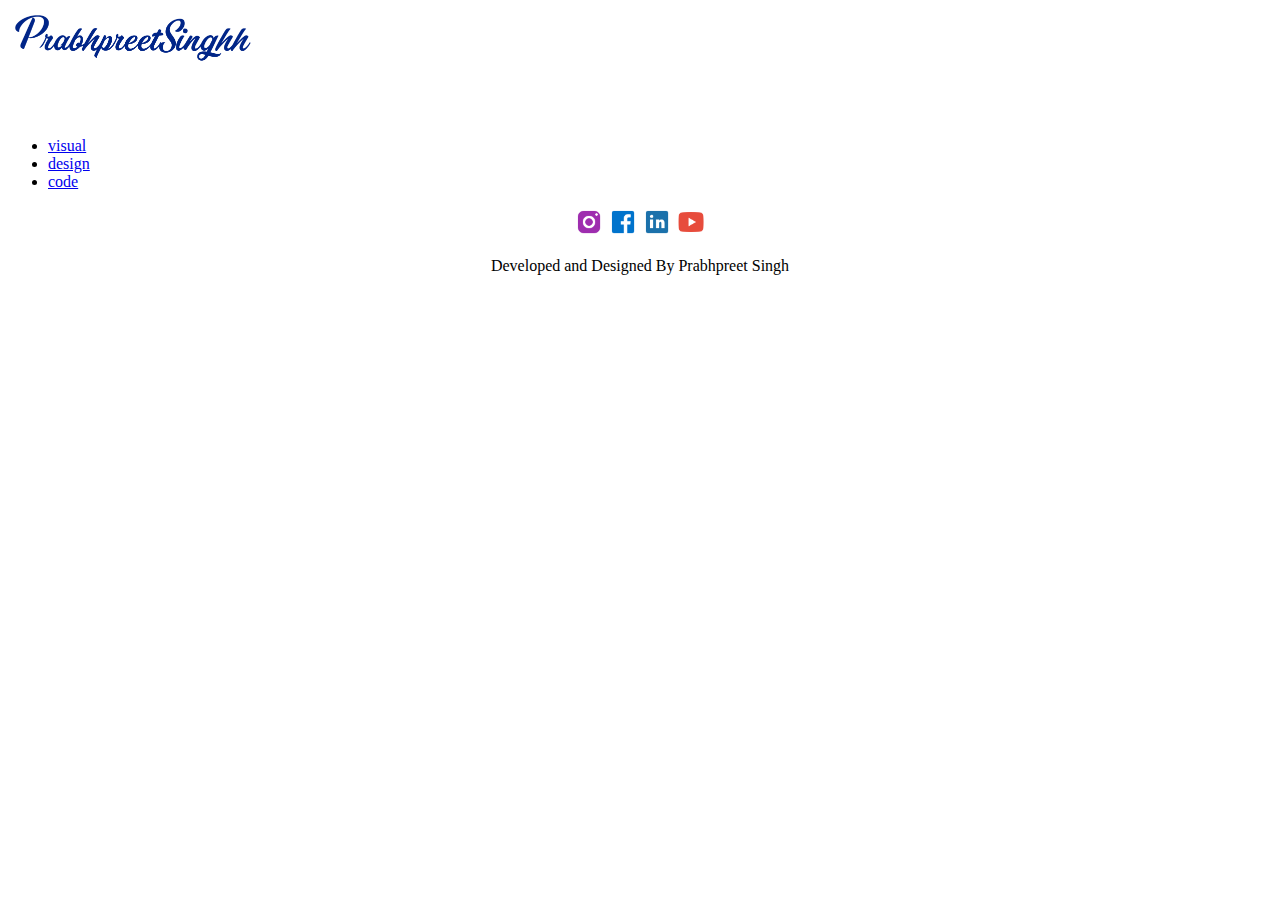
==== cinematography.html @ eac88ecf "Add files via upload" ====
<html>
        <head>
                <link rel="stylesheet" type="main.css" href="css/main.css">
        </head>
        <header> 
            <a href="index.html"> <img class="blue-logo" src="icons/bluelogo.png" alt="blue-logo"></a>
            <ul class="navbar">
                <li><a  class="main-nav-bar" href="visual/visual.html">visual</a></li>
                <li><a  class="main-nav-bar" href="pages/design.html">design</a></li>
                <li><a  class="main-nav-bar" href="pages/code.html">code</a></li>
            </ul>
        </header>
        <footer>
        <div class="light-container">
                <center>
                    <div class="social-media-links">
                    <a href="https://instagram.com/prabhpreetsinghh"><img src="icons/instagramicon.png" alt="instagramicon"></a>
                    <a href="https://www.facebook.com/prabhpreetsinghh/?eid=ARDSoZKtSBO2ciuTeh3FpCqKWjCXri7K_8EftZ999I_t2I9OYJDh2CulN3aB_UXx7qqc3qMqfKO42wdl"><img src="icons/facebookicon.png" alt="instagramicon"></a>
                    <a href="https://linkedin.com/in/prabhpreet-singh/"><img src="icons/linkedinicon.png" alt="linkedinicon"></a>
                    <a href="https://www.youtube.com/user/cricket2008star"><img src="icons/youtubeicon.png" alt="youtubeicon"></a></div>
                <p>Developed and Designed By Prabhpreet Singh</p>
                </center>
    
            </div>
        </footer>
</html>
---- css/main.css ----
@import url('https://fonts.googleapis.com/css?family=Montserrat|Open+Sans+Condensed:300|Roboto+Condensed');
body, html {
  font-family: 'Montserrat', 'sans-serif';
  padding: 0px;
  margin:0px;
  background-color: rgb(241, 241, 241);
}
.main-nav-bar{
    padding: 20px;
}
.blue-logo{
    width: 263px;
    height: 113px;
}
.navbar{
    list-style-type: none;
    display: flex;
}
a{
    text-decoration: none;
    color: #002588;
    font-size: 24px;
}
header{
    display: flex; 
    justify-content: space-between;
    margin:10px 30px;
}
.background-picture {
    width: 1380;
    margin: 0px 20px;
    margin-top: -40px;
}
h2{
    font-size:65px;
}
.my-bio{
    font-size:25px;
    width: 1240px;
    height: 212px;
}
.dark-container{
    color: white;
    display: flex;
    justify-content: center;
    background-color: #161E21;
    width: 1440px;
    height: 275px;
}
.cards{
    margin: 80px;
}
.card-name-designer{
    margin-left:20px -10px;
}
.card-name-cinematographer{
    margin-left:-30px;
}
.card-name-photographer{
    margin:20px -15px;
}
.card-name-developer{
    margin-left:-5px;
}
.light-container{
    background-color:#EAEAEA;
    width: 1440px;
    height:100px;
    padding-top: 100px;
    padding-bottom: 100px;
}
.social-media-links{
    display: grid;
    justify-content: center;
    margin-bottom:50px;
    grid-template-columns: 40px 40px 40px 40px;
    grid-template-rows: 20px;
    grid-gap: 50px;
}
.mid-section{
    height: 300px;
    background-color: #161E21;
    color: white;
    padding: 100px;

}
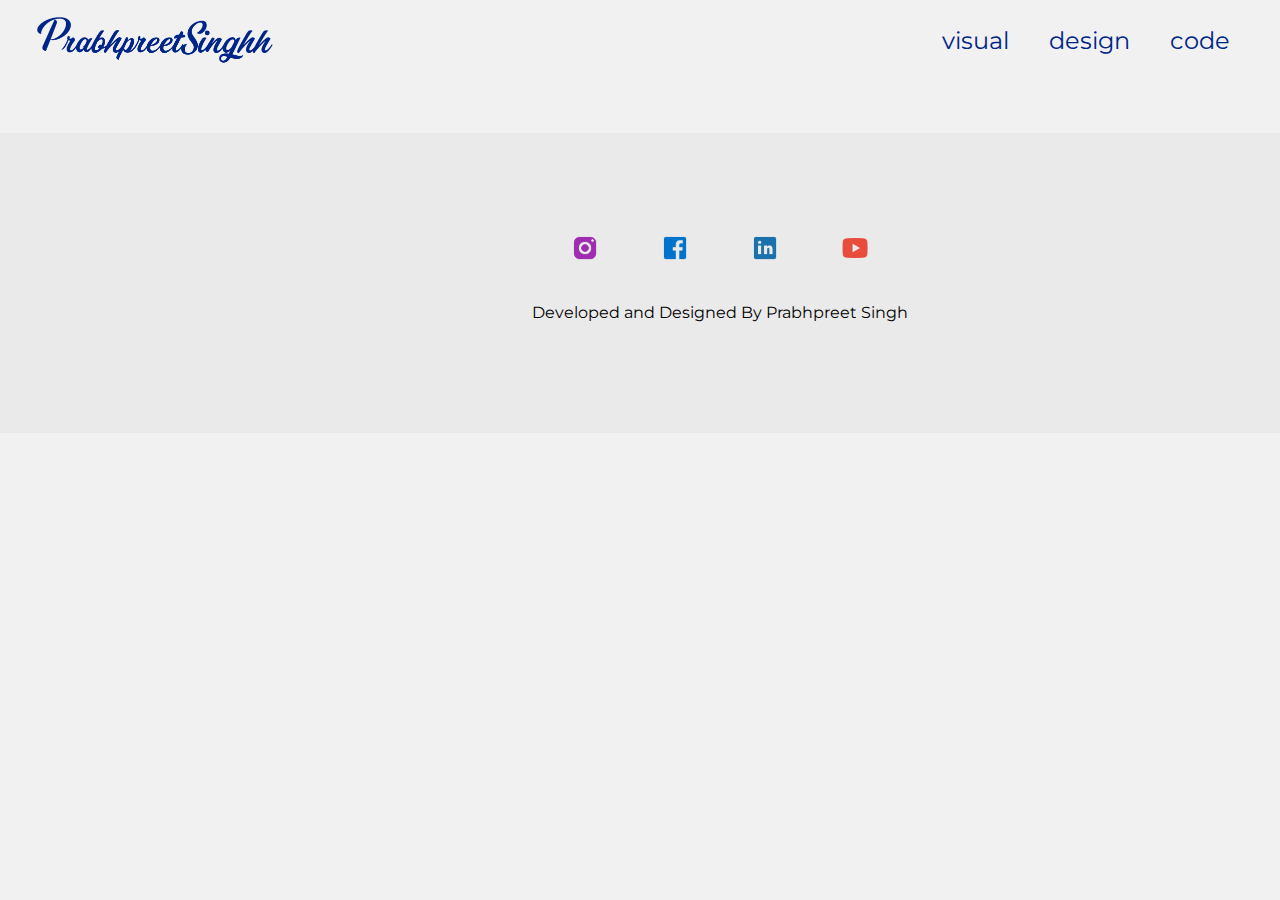
==== commit fcda57b3: "css fix" ====
--- a/cinematography.html
+++ b/cinematography.html
@@ -1,6 +1,6 @@
 <html>
         <head>
-                <link rel="stylesheet" type="main.css" href="css/main.css">
+                <link rel="stylesheet" type="text/css" href="css/main.css">
         </head>
         <header> 
             <a href="index.html"> <img class="blue-logo" src="icons/bluelogo.png" alt="blue-logo"></a>
@@ -23,4 +23,4 @@
     
             </div>
         </footer>
-</html>+</html>
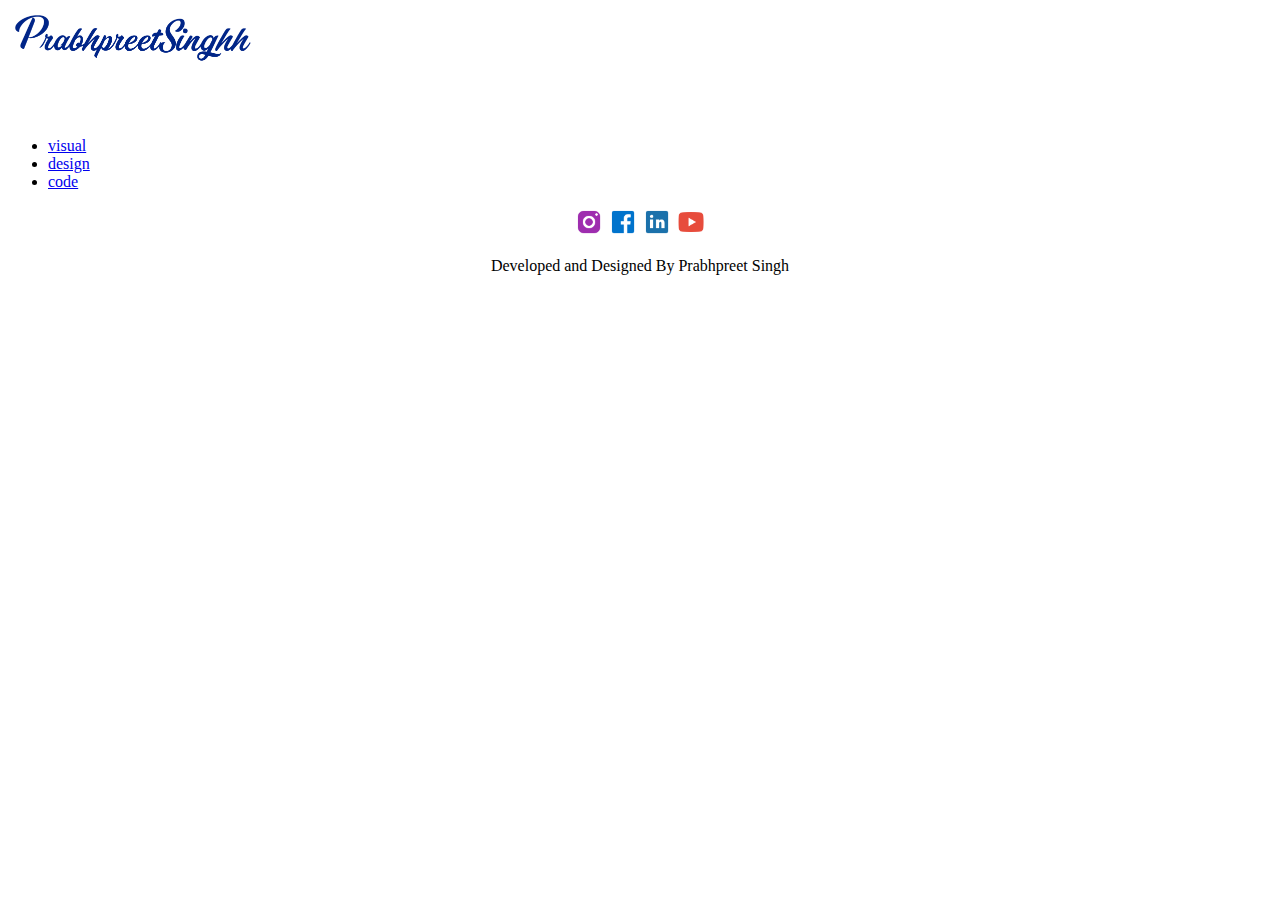
==== commit 8b9767b2: "Updates" ====
--- a/cinematography.html
+++ b/cinematography.html
@@ -1,6 +1,6 @@
 <html>
         <head>
-                <link rel="stylesheet" type="text/css" href="css/main.css">
+                <link rel="stylesheet" type="main.css" href="css/main.css">
         </head>
         <header> 
             <a href="index.html"> <img class="blue-logo" src="icons/bluelogo.png" alt="blue-logo"></a>
@@ -23,4 +23,4 @@
     
             </div>
         </footer>
-</html>
+</html>--- a/css/main.css
+++ b/css/main.css
@@ -4,6 +4,7 @@
   padding: 0px;
   margin:0px;
   background-color: rgb(241, 241, 241);
+  overflow-x: hidden;
 }
 .main-nav-bar{
     padding: 20px;
@@ -27,8 +28,8 @@
     margin:10px 30px;
 }
 .background-picture {
-    width: 1380;
-    margin: 0px 20px;
+    width: auto;
+    margin: 0px auto;
     margin-top: -40px;
 }
 h2{
@@ -36,15 +37,18 @@
 }
 .my-bio{
     font-size:25px;
-    width: 1240px;
-    height: 212px;
+    margin: 60px 40px;
+    width: auto;
+    height: auto;
 }
 .dark-container{
     color: white;
     display: flex;
     justify-content: center;
     background-color: #161E21;
-    width: 1440px;
+    margin-left:auto;
+    margin-right:auto; 
+    width: auto;
     height: 275px;
 }
 .cards{
@@ -64,7 +68,9 @@
 }
 .light-container{
     background-color:#EAEAEA;
-    width: 1440px;
+    margin-left:auto;
+    margin-right:auto; 
+    width: auto;
     height:100px;
     padding-top: 100px;
     padding-bottom: 100px;
@@ -82,5 +88,98 @@
     background-color: #161E21;
     color: white;
     padding: 100px;
+}
+.photos-header{
+    font-family: Montserrat;
+    font-size:40px;
+    font-style: bold;
+    color: #161E21;
+    display: grid;
+    grid-template-rows: 500px 500px;
+    grid-template-columns: 240px;
+}
+.mid-section-visual{
+    display:grid;
+    grid-template-columns: 400px 1000px;
+    grid-gap: 20px;
 
-}+}
+.photos-grid{
+    display: grid;
+    grid-template-rows: 150px 150px 150px;
+    grid-template-columns: 200px 200px 200px;
+    grid-gap: 20px;
+}
+.ind-photo{
+    width: 200px;
+    height: 130px;
+}
+.photos-header{
+    padding-left: 150px;
+    padding-top: 250px;
+    margin-top: -60px;
+    background-color: #E6FF0D;
+    color: #161E21;
+    width: 486px;
+    height: 300px;
+    margin-bottom: -30px;
+}
+.youtube-links , .photos-grid{
+    background-color: #161E21;
+    width: 954px;
+    height:500px;
+    padding-left: 60px;
+    padding-top: 50px;
+    margin-top: -60px;
+    margin-left: 100px;
+}
+.youtube-links{
+    display: grid;
+    grid-template-rows: 150px;
+    grid-template-columns: 400px 400px;
+    grid-gap: 40px;
+    padding-left: 30px;
+    padding-right: 60px;
+}
+.ind-link{
+    width: 30px;
+    height: 50px;
+    
+}
+.mid-section-design{
+    background-color:#161E21;
+    margin: 0px 0px;
+    width:1440px;
+    height: 2500px;
+}
+.ui-grid{
+    padding:30px;
+    justify-content: center;
+}
+.ui-photo{
+    size: 60%;
+    padding: 20px;
+}
+.design-title{
+    text-align: left;
+    color: #EAEAEA;
+    padding-left:10px;
+    padding-top: -10px
+    
+}
+.numbered-designs{
+    text-align: left;
+    color: #EAEAEA;
+    padding: 0px 10px;
+}
+.social-media-links-design{
+    display: grid;
+    justify-content: center;
+    margin-bottom: auto;
+    grid-template-columns: 40px 40px 40px 40px;
+    grid-template-rows: 20px;
+    grid-gap: 50px;
+}
+.temp-alert{
+    color:#ffffff;
+  }
